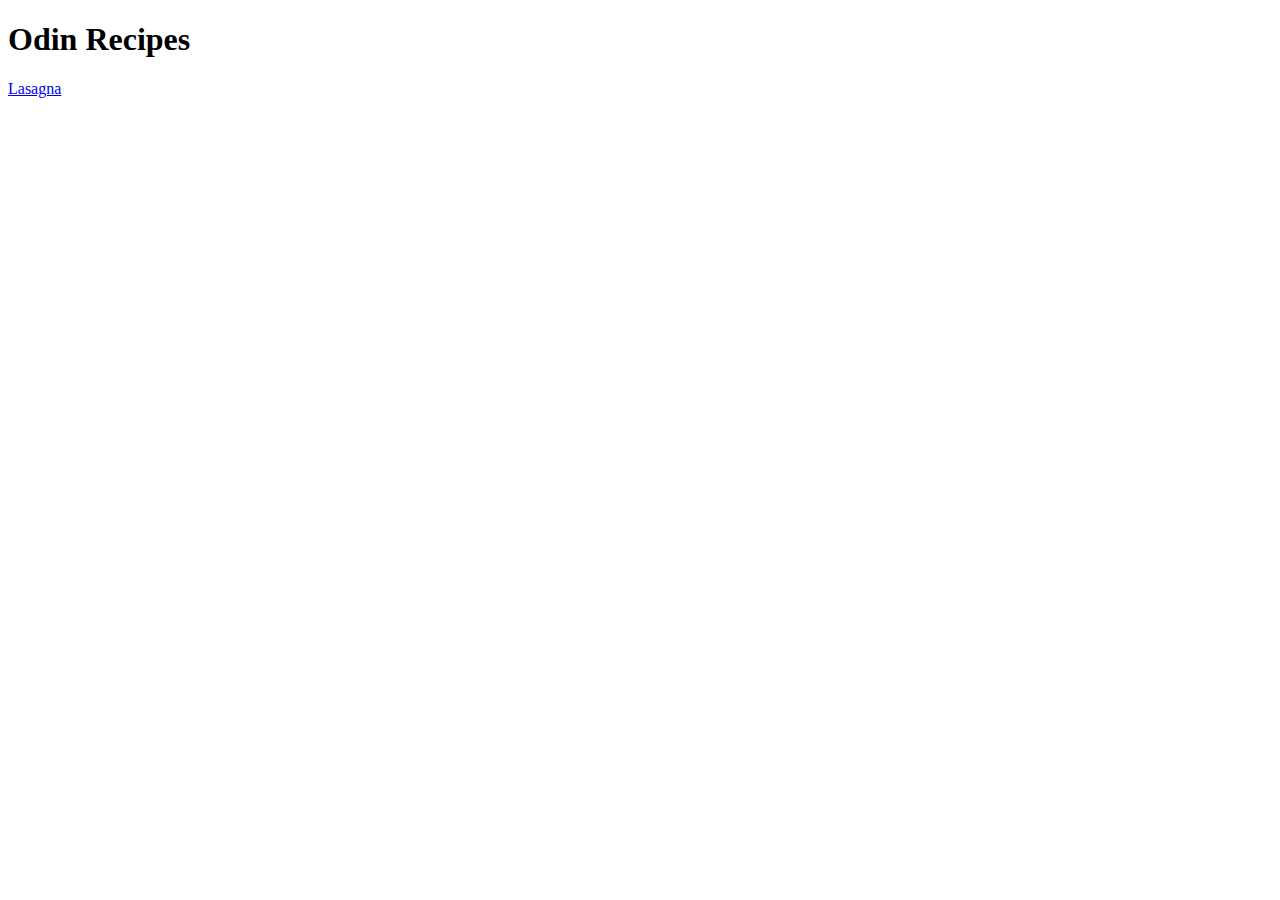
==== index.html @ d5eae3ba "Added lasagna recipe" ====
<!DOCTYPE html>
<html lang="en">
<head>
    <meta charset="UTF-8">
    <meta name="viewport" content="width=device-width, initial-scale=1.0">
    <title>Odin Recipes</title>
</head>
<body>
    <h1>Odin Recipes</h1>
    <a href="./recipes/lasagna.html" target="_blank">Lasagna</a>
</body>
</html>
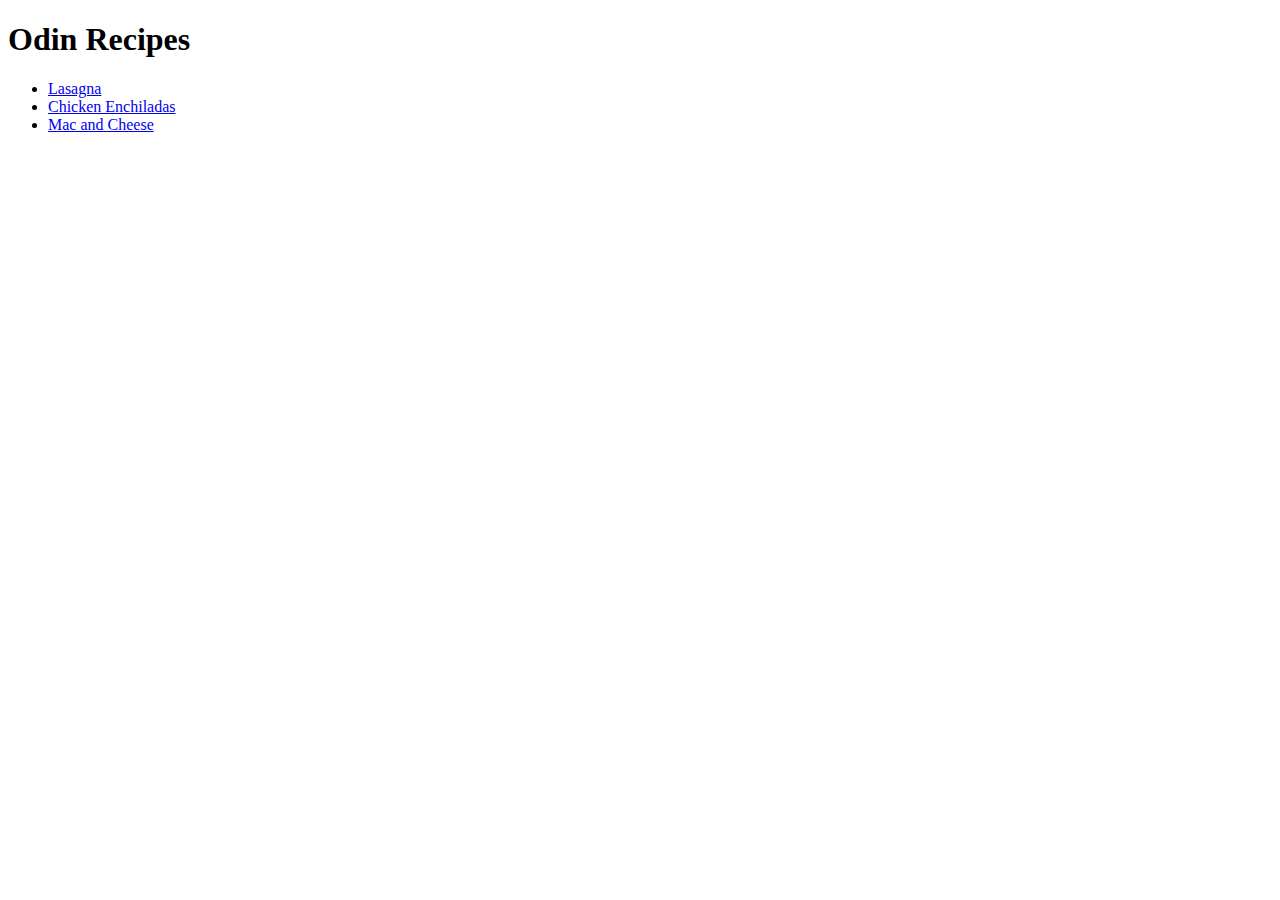
==== commit d507d4be: "Added two more recipes" ====
--- a/index.html
+++ b/index.html
@@ -7,6 +7,10 @@
 </head>
 <body>
     <h1>Odin Recipes</h1>
-    <a href="./recipes/lasagna.html" target="_blank">Lasagna</a>
+    <ul>
+        <li><a href="./recipes/lasagna.html" target="_blank">Lasagna</a></li>
+        <li><a href="./recipes/chicken_enchiladas.html" target="_blank">Chicken Enchiladas</a></li>
+        <li><a href="./recipes/mac_and_cheese.html" target="_blank">Mac and Cheese</a></li>
+    </ul>
 </body>
 </html>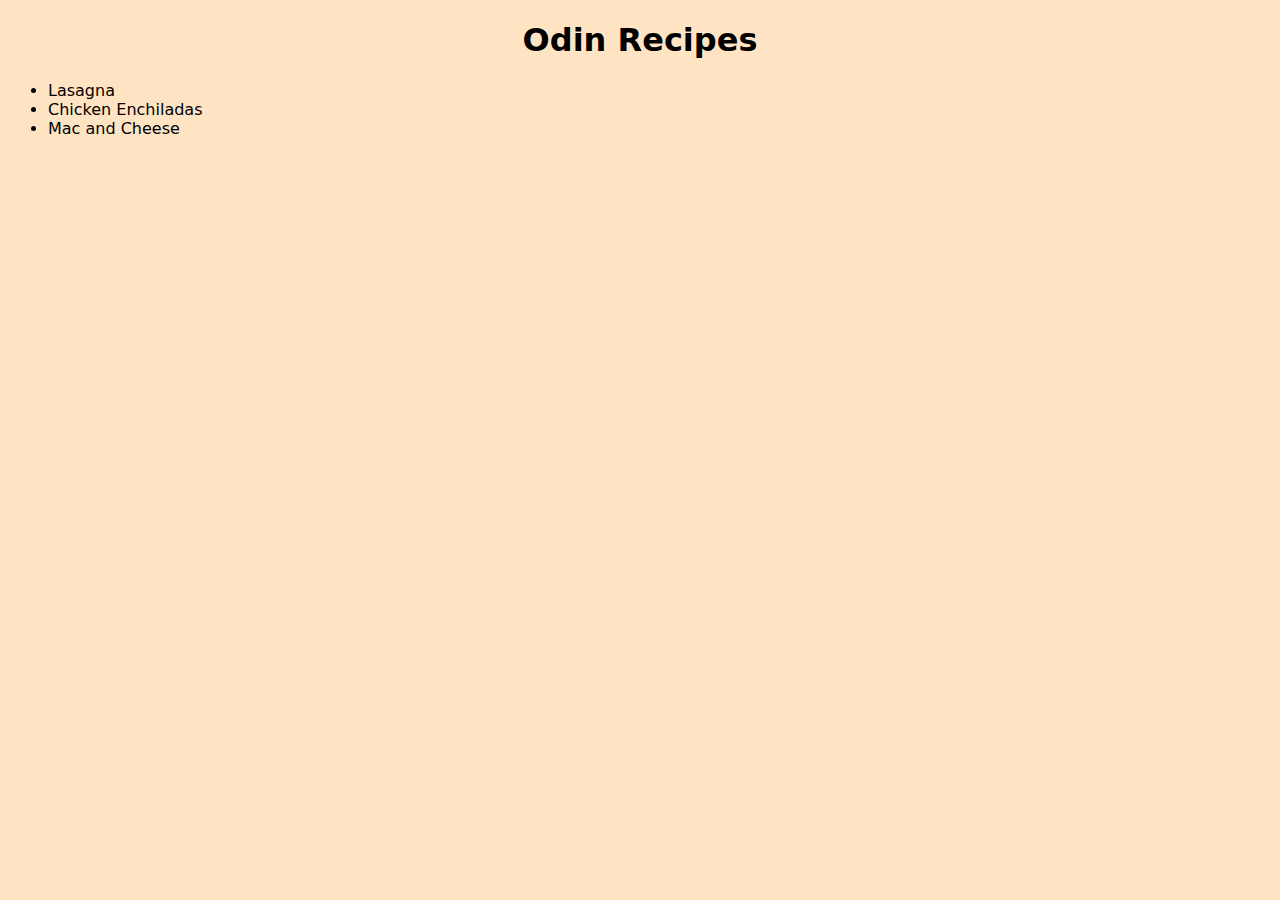
==== commit 5dc044ca: "Styled Odin Recipes" ====
--- a/index.html
+++ b/index.html
@@ -4,6 +4,7 @@
     <meta charset="UTF-8">
     <meta name="viewport" content="width=device-width, initial-scale=1.0">
     <title>Odin Recipes</title>
+    <link rel="stylesheet" href="style.css">
 </head>
 <body>
     <h1>Odin Recipes</h1>
--- a/style.css
+++ b/style.css
@@ -0,0 +1,29 @@
+* {
+    font-family: system-ui, -apple-system, BlinkMacSystemFont, 'Segoe UI', Roboto, Oxygen, Ubuntu, Cantarell, 'Open Sans', 'Helvetica Neue', sans-serif;
+}
+
+body {
+    background-color: bisque;
+}
+
+h1 {
+    text-align: center;
+}
+
+h2 {
+    text-decoration: underline;
+}
+
+a {
+    text-decoration: none;
+    color: black;
+}
+
+a:hover {
+    text-decoration: underline;
+}
+
+img {
+    width: 500px;
+    height: auto;
+}